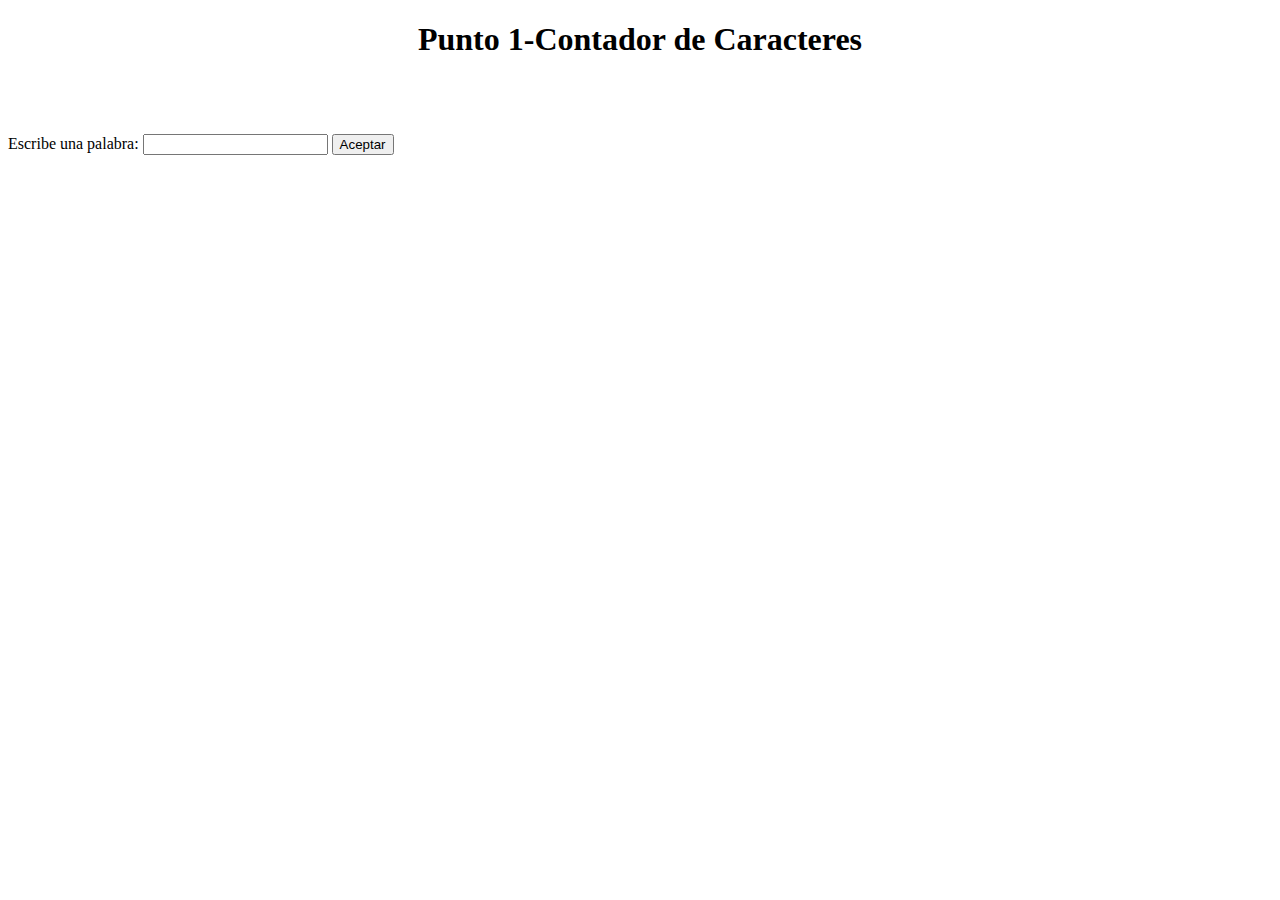
==== Index.html @ c39afcbb "Estructura Html" ====
<!DOCTYPE html>
<html>
  <head>
    <meta charset="UTF-8" />
    <title>Taller 1 Multimedia</title>
    <link rel="stylesheet" href="CSS/style.css">
  </head>
  <body>
    <h1 class="titulo">Punto 1-Contador de Caracteres</h1>
    
    <br>
    <br>
    <br>
    
    <form id="formEjemplo_1" name="form">
        <label class="text_1">Escribe una palabra:</label>
        <input name="nombre" type="text" id="nombreInput">
        <button id="Btn1" type="submit">Aceptar</button>
    </form


    <script src="https://ajax.googleapis.com/ajax/libs/jquery/3.6.0/jquery.min.js"></script>
    <script src="JS/jquery_ejemplo.js"></script>
  </body>
</html>
---- CSS/style.css ----
.titulo{
    text-align: center;
    text-justify: auto;
    
}
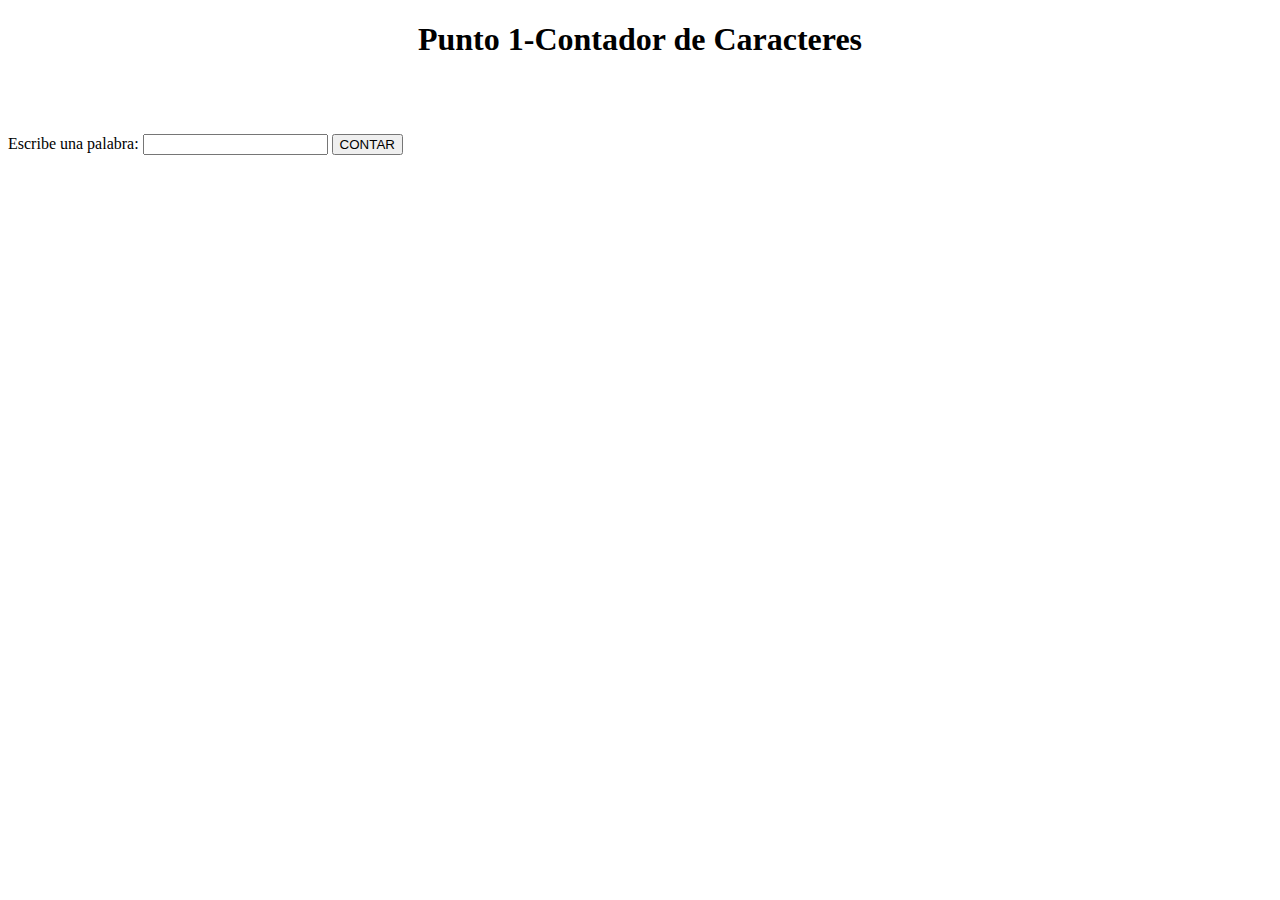
==== commit 6dbc19a9: "Añadir jquery" ====
--- a/Index.html
+++ b/Index.html
@@ -15,11 +15,11 @@
     <form id="formEjemplo_1" name="form">
         <label class="text_1">Escribe una palabra:</label>
         <input name="nombre" type="text" id="nombreInput">
-        <button id="Btn1" type="submit">Aceptar</button>
+        <button id="Btn1" type="submit">CONTAR</button>
     </form
 
 
     <script src="https://ajax.googleapis.com/ajax/libs/jquery/3.6.0/jquery.min.js"></script>
-    <script src="JS/jquery_ejemplo.js"></script>
+    <script src="JQUERY/jquery.js"></script>
   </body>
 </html>
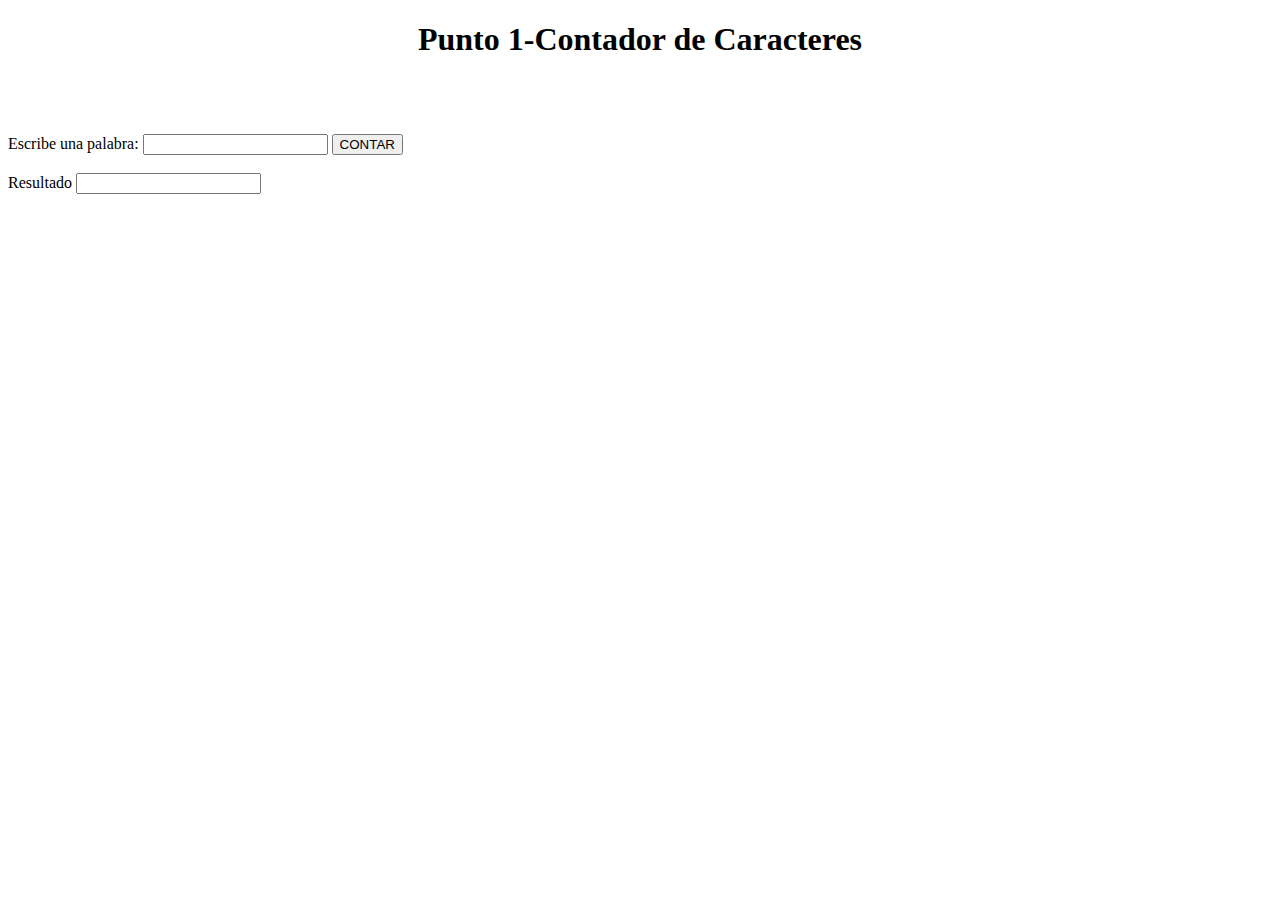
==== commit c21fc979: "Estructura jquery base" ====
--- a/Index.html
+++ b/Index.html
@@ -16,6 +16,10 @@
         <label class="text_1">Escribe una palabra:</label>
         <input name="nombre" type="text" id="nombreInput">
         <button id="Btn1" type="submit">CONTAR</button>
+        <br>
+        <br>
+        <label class="ResultText">Resultado</label>
+        <input name="Resultado" type="text" id="nombreResult">
     </form
 
 
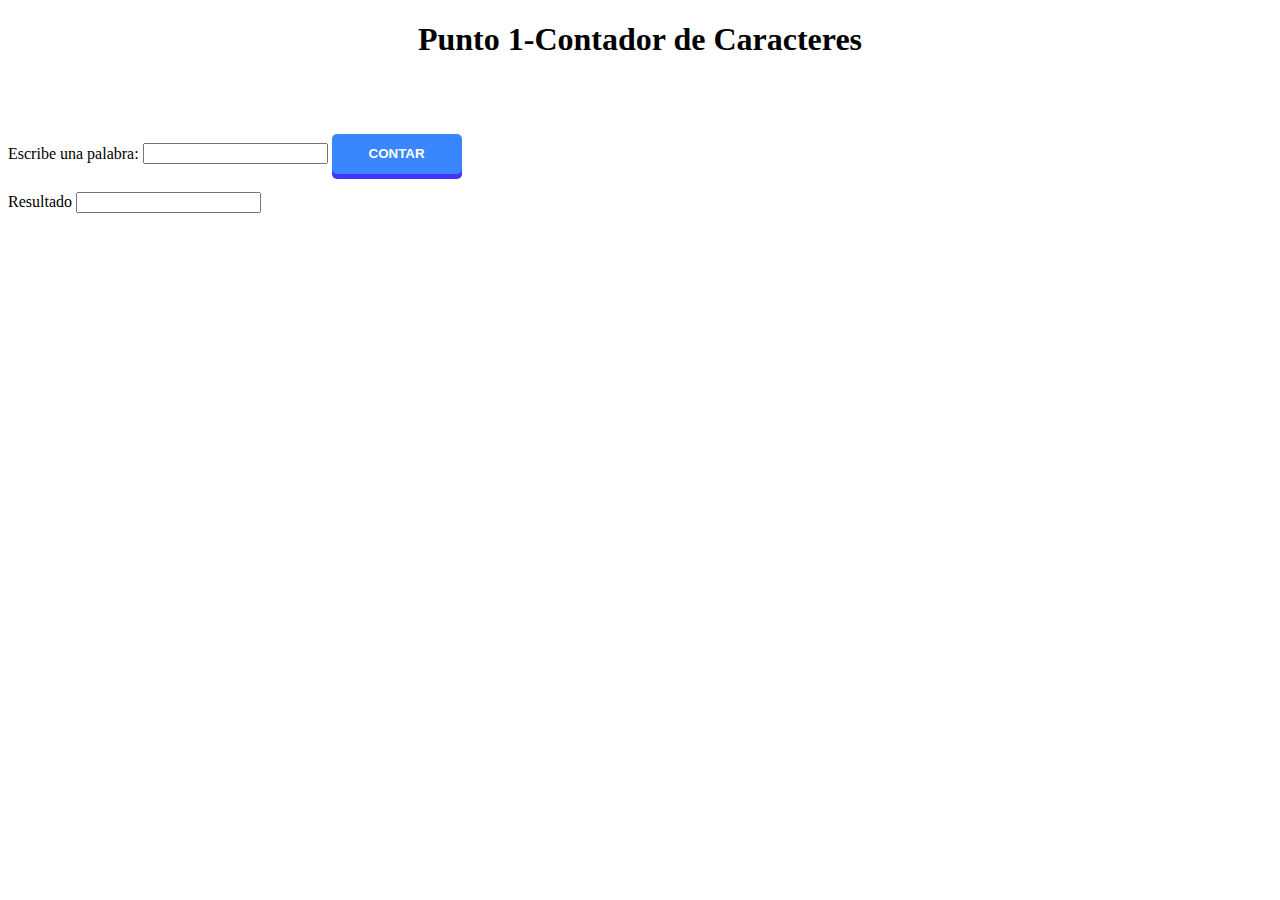
==== commit 0c274a42: "Boton 3d" ====
--- a/Index.html
+++ b/Index.html
@@ -15,7 +15,7 @@
     <form id="formEjemplo_1" name="form">
         <label class="text_1">Escribe una palabra:</label>
         <input name="nombre" type="text" id="nombreInput">
-        <button id="Btn1" type="submit">CONTAR</button>
+        <button id="Btn1" class="button3d" type="submit">CONTAR</button>
         <br>
         <br>
         <label class="ResultText">Resultado</label>
--- a/CSS/style.css
+++ b/CSS/style.css
@@ -4,4 +4,29 @@
     text-align: center;
     text-justify: auto;
     
-}+}
+
+.button3d {
+    min-width: 130px;
+    height: 40px;
+    color: #fff;
+    padding: 5px 10px;
+    font-weight: bold;
+    cursor: pointer;
+    transition: all 0.3s ease;
+    position: relative;
+    display: inline-block;
+    outline: none;
+    border-radius: 5px;
+    border: none;
+    background: #3a86ff;
+    box-shadow: 0 5px #4433ff;
+  }
+  .button3d:hover {
+    box-shadow: 0 3px #4433ff;
+    top: 1px;
+  }
+  .button3d:active {
+    box-shadow: 0 0 #4433ff;
+    top: 5px;
+  }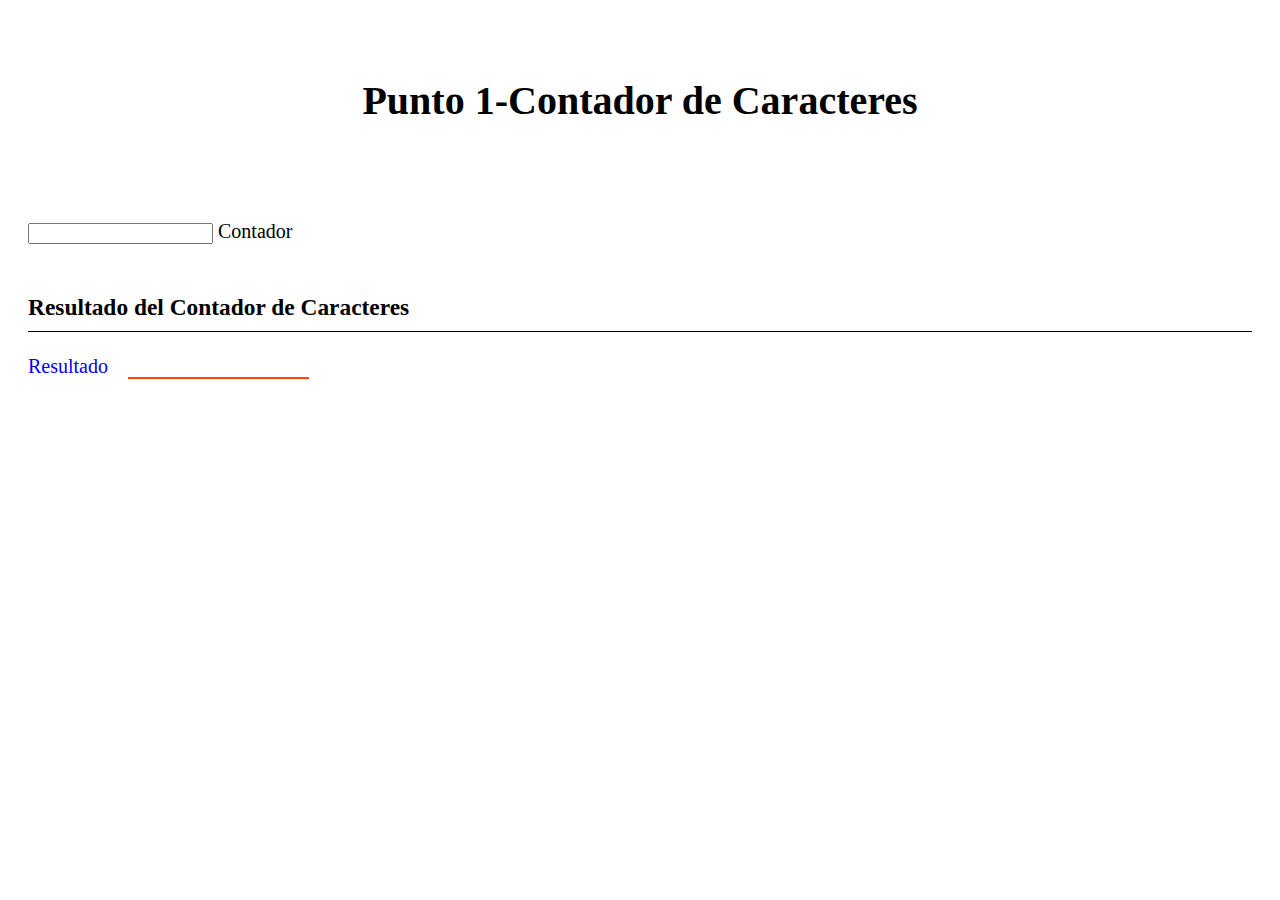
==== commit d6e4d08a: "Punto 1 de caracteres completado" ====
--- a/Index.html
+++ b/Index.html
@@ -12,16 +12,21 @@
     <br>
     <br>
     
-    <form id="formEjemplo_1" name="form">
-        <label class="text_1">Escribe una palabra:</label>
-        <input name="nombre" type="text" id="nombreInput">
-        <button id="Btn1" class="button3d" type="submit">CONTAR</button>
-        <br>
-        <br>
-        <label class="ResultText">Resultado</label>
-        <input name="Resultado" type="text" id="nombreResult">
-    </form
+    <form>
+      
+      <div class="NoVacio">
+        <input type="text" id="caracter" onKeyDown="ContarCaracter()" onKeyUp="ContarCaracter()" required>
+         <!--Agregamos los onKeyDown y onKeyUp para activar la Funcion cada vez que se escriba en el input-->
+        <label>Contador</label>
+      </div>
+     
+        
+      
 
+        <h3>Resultado del Contador de Caracteres</h3>
+        <label  class="NoVacio ResultadoText">Resultado</label> <input type="text" id="result" class="ResultadoResult" readonly></div>
+      
+    </form>
 
     <script src="https://ajax.googleapis.com/ajax/libs/jquery/3.6.0/jquery.min.js"></script>
     <script src="JQUERY/jquery.js"></script>
--- a/CSS/style.css
+++ b/CSS/style.css
@@ -6,27 +6,33 @@
     
 }
 
-.button3d {
-    min-width: 130px;
-    height: 40px;
-    color: #fff;
-    padding: 5px 10px;
-    font-weight: bold;
-    cursor: pointer;
-    transition: all 0.3s ease;
-    position: relative;
-    display: inline-block;
+html {
+    font-family: 'Lato';
+    text-align: justify;
+    font-size: 1.25em;
+    margin: 20px;
+    margin-top: 50px;
+  }
+  
+  h2 {
+    text-align: center;
+    margin-top: 0;
+    margin-bottom: 50px;
+  }
+  
+  h3 {
+    margin-top: 50px;
+    padding-bottom: 10px;
+    border-bottom: 1px solid black;
+  }
+  
+  .ResultadoResult{
+    border: none;
+    border-bottom: 2px solid rgb(255, 72, 0); 
+    margin-left: 15px;
     outline: none;
-    border-radius: 5px;
-    border: none;
-    background: #3a86ff;
-    box-shadow: 0 5px #4433ff;
+    color: rgb(235, 6, 44);
   }
-  .button3d:hover {
-    box-shadow: 0 3px #4433ff;
-    top: 1px;
-  }
-  .button3d:active {
-    box-shadow: 0 0 #4433ff;
-    top: 5px;
+  .ResultadoText{
+      color: blue;
   }